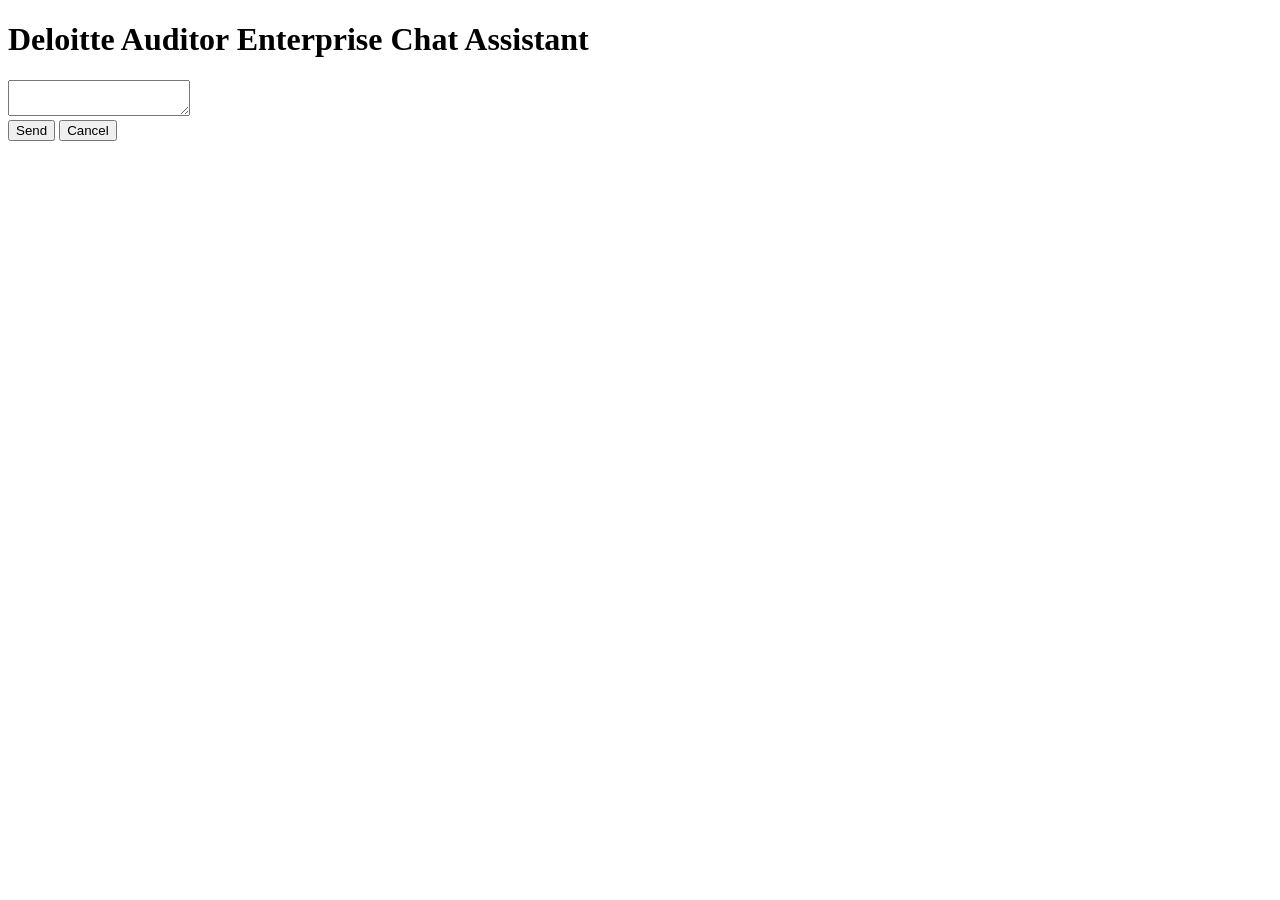
==== templates/index.html @ b7b01cc7 "Feat - Added flask backend code for OpenAI api call" ====
<!DOCTYPE html>
<html lang="en">
<head>
    <meta charset="UTF-8">
    <meta name="viewport" content="width=device-width, initial-scale=1.0">
    <title>Deloitte Auditor Chat</title>
    <link rel="stylesheet" href="{{ url_for('static', filename='styles.css') }}">
</head>
<body>
    <div class="chat-container">
        <header>
            <h1>Deloitte Auditor Enterprise Chat Assistant</h1>
        </header>
        <section class="tax-prompt">
            <textarea id="tax-prompt-input"></textarea>
        </section>
        <section class="chat-actions">
            <button onclick="sendQuestion()"  class="send-btn">Send</button>
            <button onclick="cancelQuestion()" class="cancel-btn">Cancel</button>
        </section>
        <!-- <section class="response-section">
            <div id="response"></div>
        </section> -->
        <div id="chat-history"></div>

    </div>

    <script>
       function sendQuestion() {
            const userMessage = document.getElementById('tax-prompt-input').value;

            // Display user's message in chat history
            const userMessageDiv = document.createElement('div');
            userMessageDiv.className = 'user-message';
            userMessageDiv.innerHTML = "<strong>You:</strong> " + userMessage; // Prepend "You:"
            document.getElementById('chat-history').appendChild(userMessageDiv);

            fetch('/ask', {
                method: 'POST',
                body: new URLSearchParams({ 'user_message': userMessage }),
                headers: {
                    'Content-Type': 'application/x-www-form-urlencoded'
                }
            })
            .then(response => response.json())
            .then(data => {
                const botMessageDiv = document.createElement('div');
                botMessageDiv.className = 'bot-message';
                botMessageDiv.innerHTML = "<strong>Financial Assistant:</strong> " + data.response; // Prepend "Tax Assistant:"
                document.getElementById('chat-history').appendChild(botMessageDiv);

                document.getElementById('tax-prompt-input').value = ''; // Clear the textarea
            });
        }


        function cancelQuestion() {
            document.getElementById('tax-prompt-input').value = '';
            document.getElementById('chat-history').innerText = '';
        }
    </script>
</body>
</html>
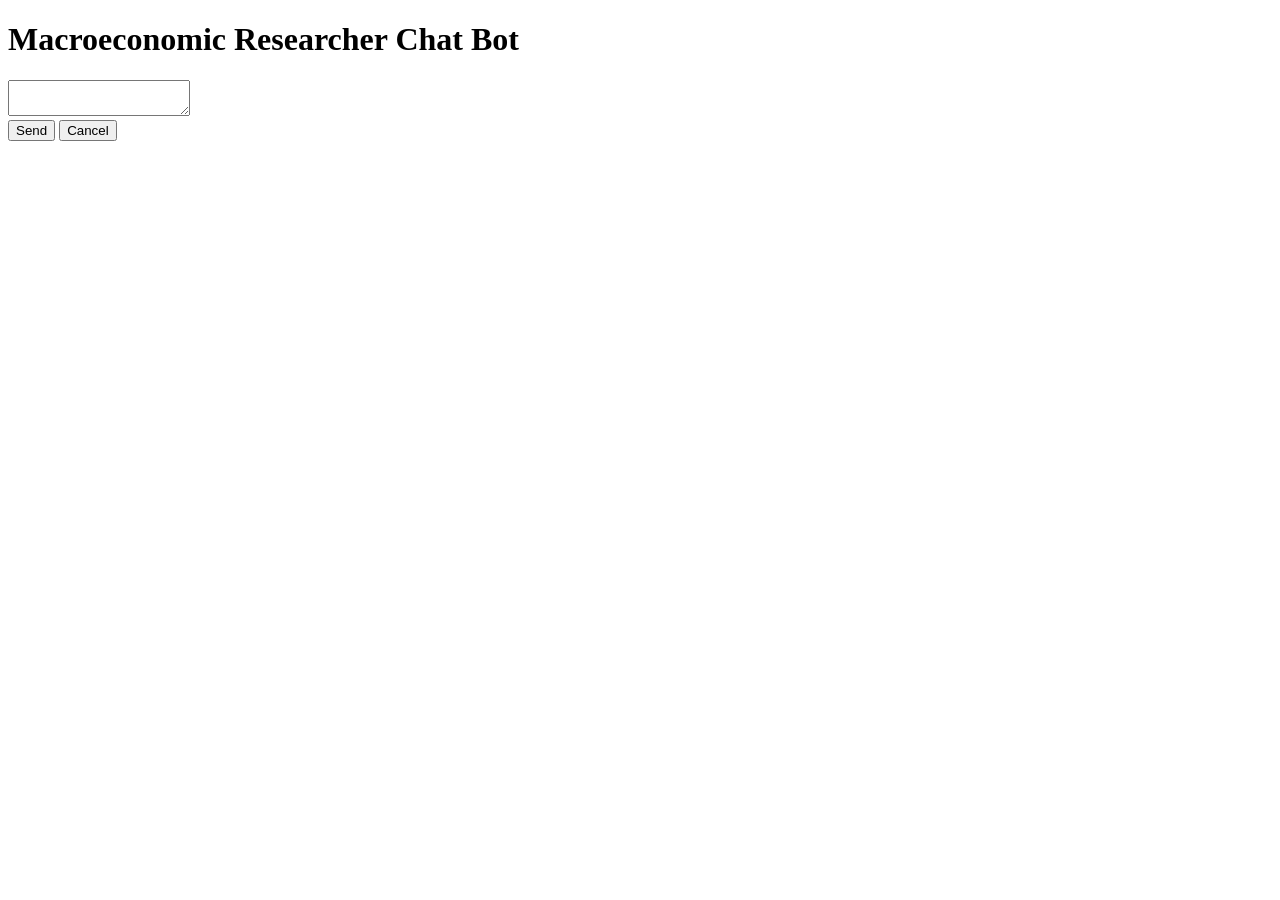
==== commit dbf5fb0e: "Made changes to the styling" ====
--- a/templates/index.html
+++ b/templates/index.html
@@ -3,13 +3,13 @@
 <head>
     <meta charset="UTF-8">
     <meta name="viewport" content="width=device-width, initial-scale=1.0">
-    <title>Deloitte Auditor Chat</title>
+    <title>Finance Chat</title>
     <link rel="stylesheet" href="{{ url_for('static', filename='styles.css') }}">
 </head>
 <body>
     <div class="chat-container">
         <header>
-            <h1>Deloitte Auditor Enterprise Chat Assistant</h1>
+            <h1>Macroeconomic Researcher Chat Bot</h1>
         </header>
         <section class="tax-prompt">
             <textarea id="tax-prompt-input"></textarea>
@@ -32,7 +32,7 @@
             // Display user's message in chat history
             const userMessageDiv = document.createElement('div');
             userMessageDiv.className = 'user-message';
-            userMessageDiv.innerHTML = "<strong>You:</strong> " + userMessage; // Prepend "You:"
+            userMessageDiv.innerHTML = "<strong>You:</strong> " + userMessage;
             document.getElementById('chat-history').appendChild(userMessageDiv);
 
             fetch('/ask', {
@@ -46,10 +46,10 @@
             .then(data => {
                 const botMessageDiv = document.createElement('div');
                 botMessageDiv.className = 'bot-message';
-                botMessageDiv.innerHTML = "<strong>Financial Assistant:</strong> " + data.response; // Prepend "Tax Assistant:"
+                botMessageDiv.innerHTML = "<strong>Researcher Assistant:</strong> " + data.response; 
                 document.getElementById('chat-history').appendChild(botMessageDiv);
 
-                document.getElementById('tax-prompt-input').value = ''; // Clear the textarea
+                document.getElementById('tax-prompt-input').value = ''; 
             });
         }
 
